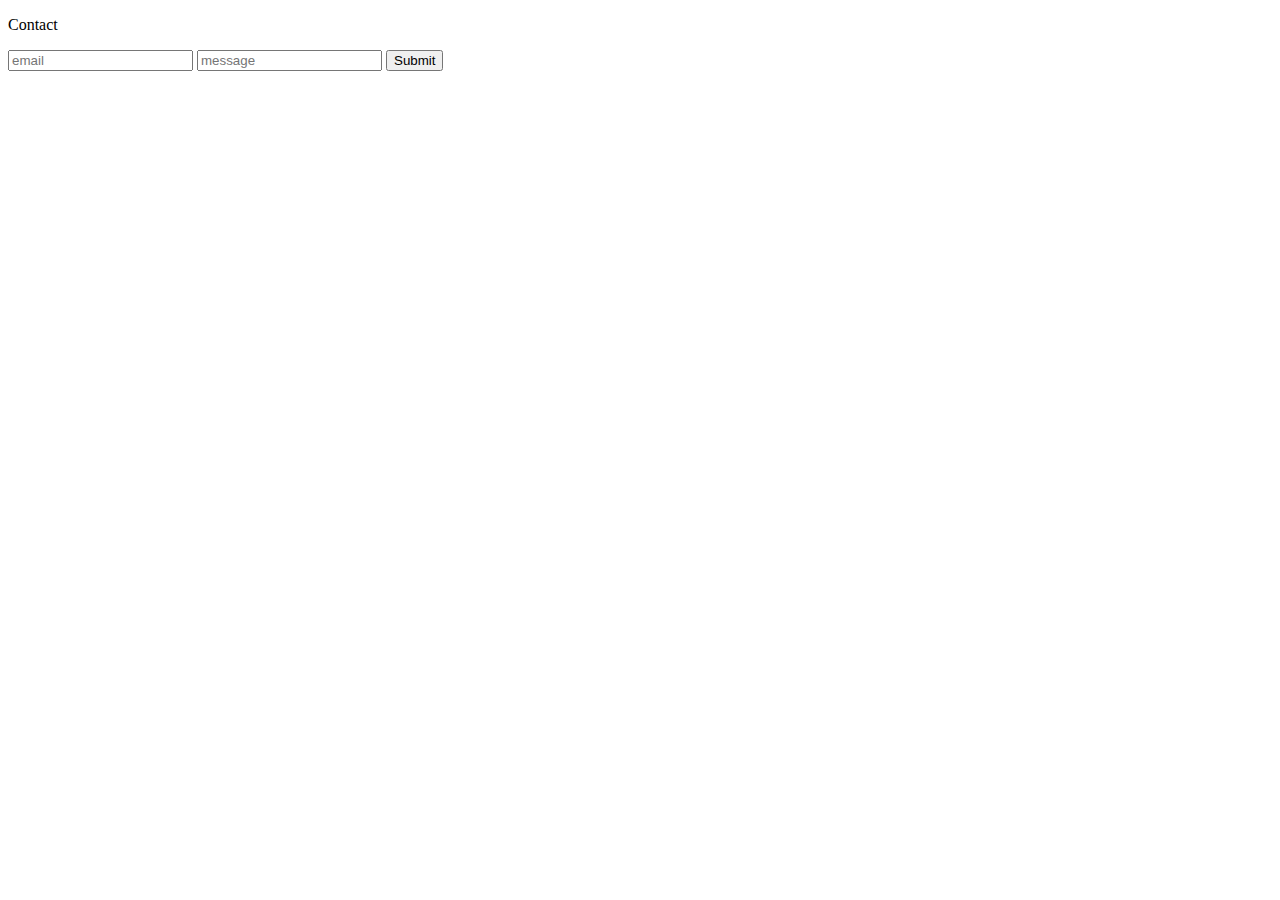
==== index.html @ 7ee4f4c9 "Update index.html" ====
<!DOCTYPE html>
<html lang="en">

<head>
    <meta charset="UTF-8">
    <meta name="viewport" content="width=device-width, initial-scale=1.0">
    <link href="https://fonts.googleapis.com/css?family=Baloo+2|Lobster&display=swap" rel="stylesheet">
    <link rel="stylesheet" href="style.css">
    <title>Input personnalisés</title>
</head>

<body>
	<div class="container">
		<form
		action="https://formspree.io/f/myyvjkpy"
		method="POST"
	  >
		  <p>Contact</p>
		  <input type="email"placeholder="email">
		  <input type placeholder="message">
		  <input type="submit"placeholder="message">
	</form>
	  
		<div class="drop drop-1"></div>
		<div class="drop drop-2"></div>
		<div class="drop drop-3"></div>
		<div class="drop drop-4"></div>
		<div class="drop drop-5"></div>
	  </div>
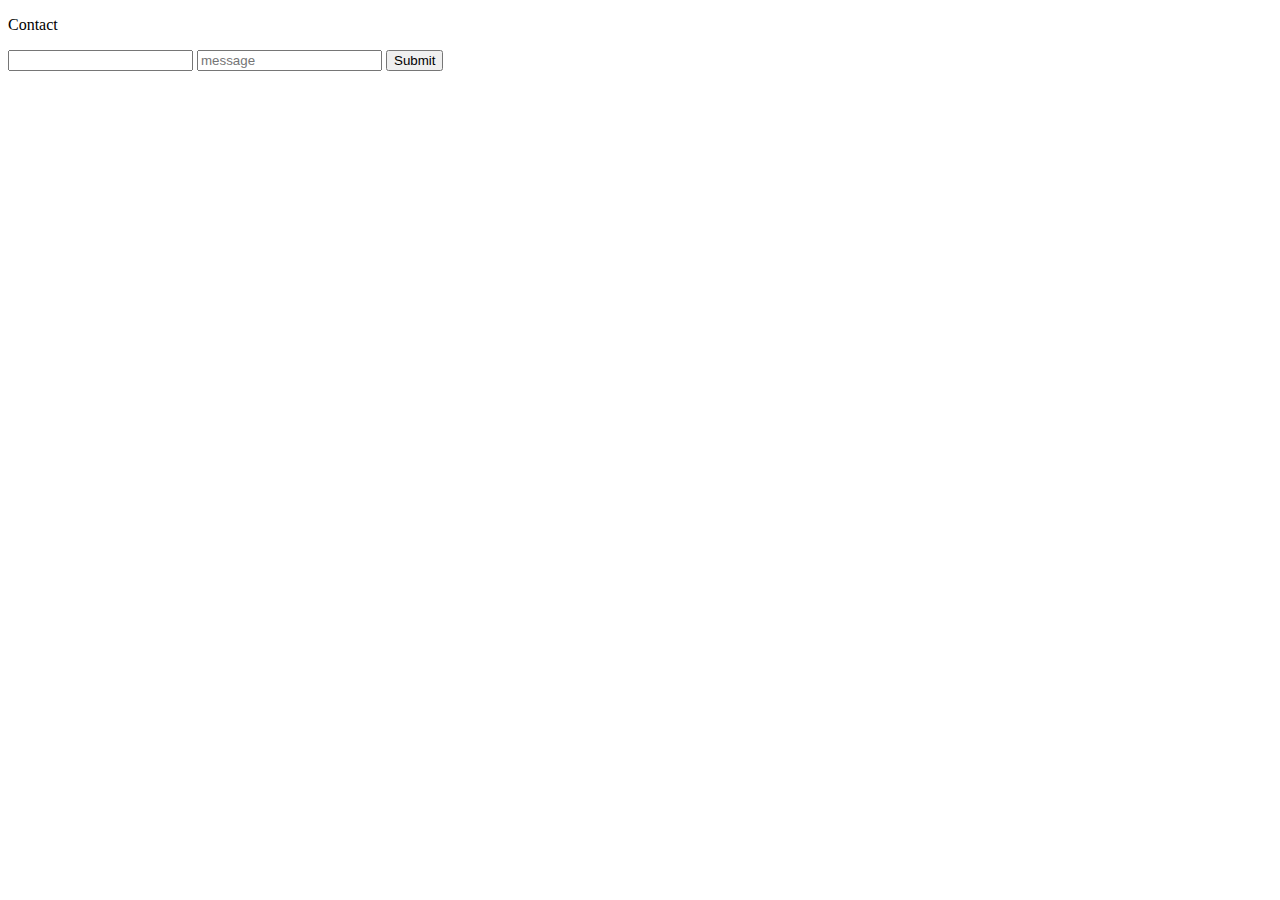
==== commit cf64c8d4: "Update index.html" ====
--- a/index.html
+++ b/index.html
@@ -17,8 +17,8 @@
 		method="POST"
 	  >
 		  <p>Contact</p>
-		  <input type="email"placeholder="email">
-		  <input type placeholder="message">
+		  <input type="email"name="email placeholder="email">
+		  <input type="message" name="message"placeholder="message">
 		  <input type="submit"placeholder="message">
 	</form>
 	  
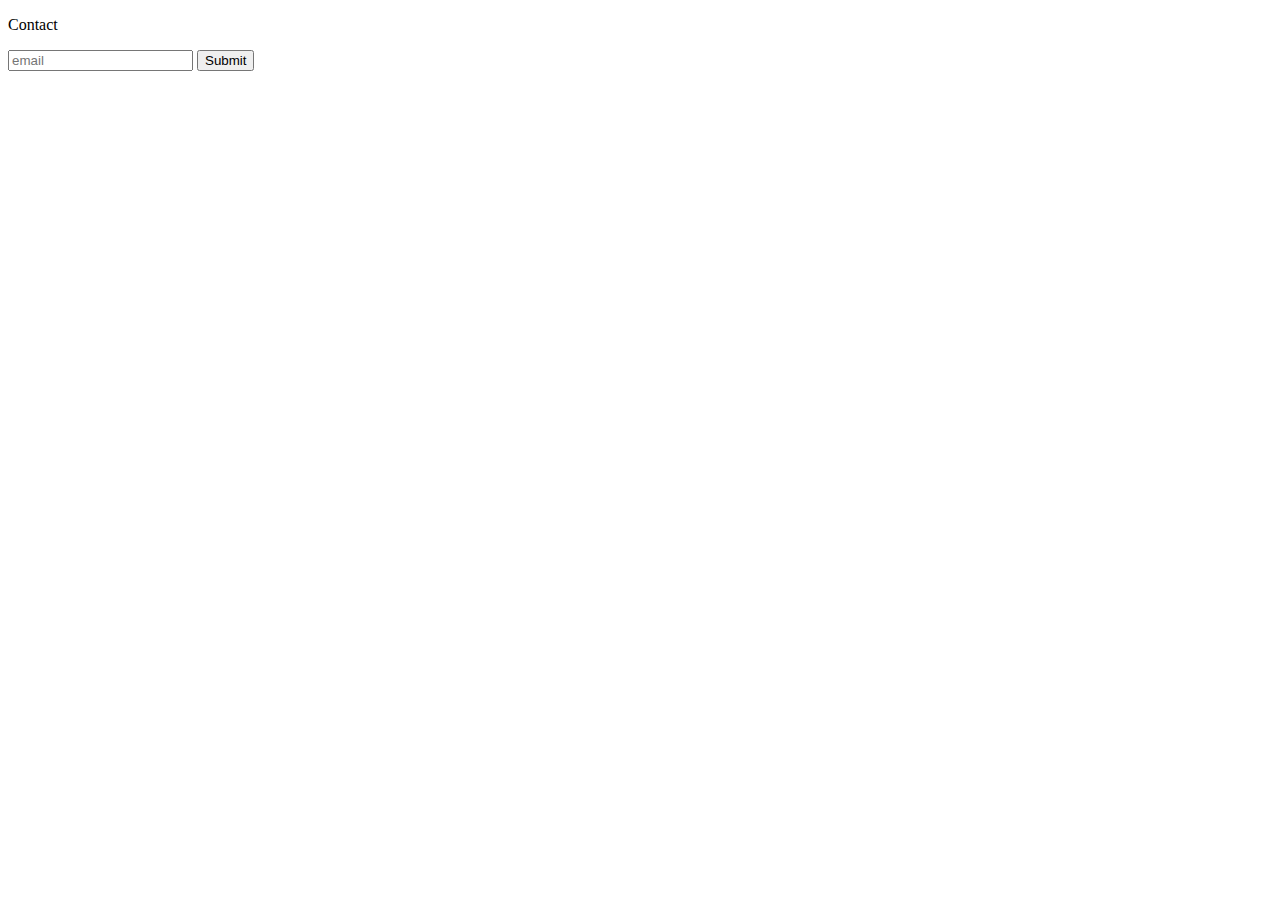
==== commit e4056b87: "Update index.html" ====
--- a/index.html
+++ b/index.html
@@ -17,8 +17,8 @@
 		method="POST"
 	  >
 		  <p>Contact</p>
-		  <input type="email"name="email placeholder="email">
-		  <input type="message" name="message"placeholder="message">
+		  <input type="email"placeholder="email" name="email>
+		  <input type="message" placeholder="email" name="message">
 		  <input type="submit"placeholder="message">
 	</form>
 	  
